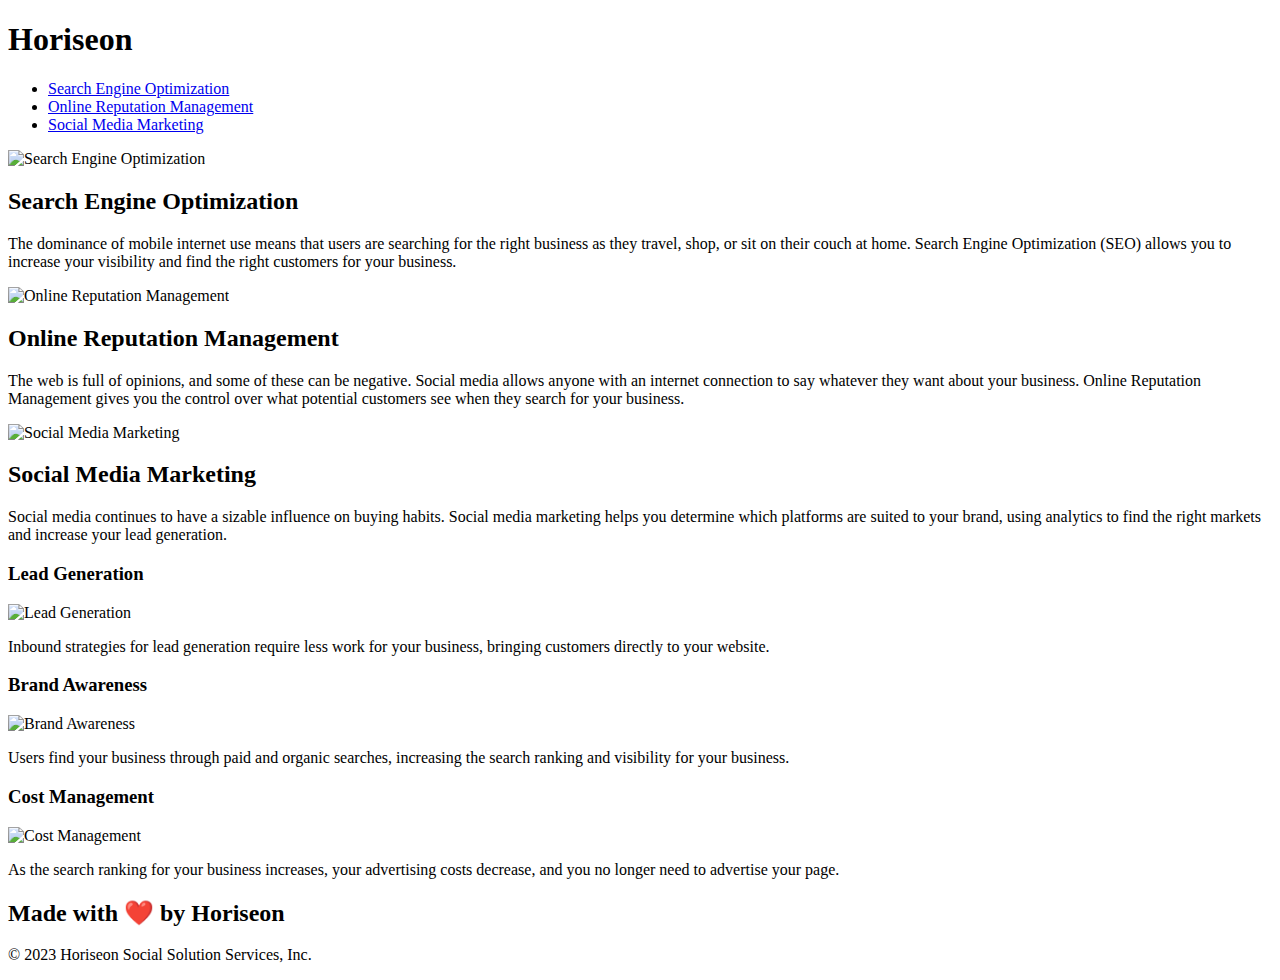
==== index.html @ 3bcca111 "moved index.html file" ====
<!DOCTYPE html>
<html lang="en-us">

<head>
    <meta charset="UTF-8" />
    <link rel="stylesheet" href="./assets/css/style.css">
    <title>Horiseon Website</title>
</head>

<body>
    <header class="header">
        <h1>Hori<span class="seo">seo</span>n</h1>
        <section>
            <ul>
                <li>
                    <a href="#search-engine-optimization">Search Engine Optimization</a>
                </li>
                <li>
                    <a href="#online-reputation-management">Online Reputation Management</a>
                </li>
                <li>
                    <a href="#social-media-marketing">Social Media Marketing</a>
                </li>
            </ul>
        </section>
    </header>
    <div class="hero"></div>
    <main class="content">
        <section class="search-engine-optimization">
            <img src="./assets/images/search-engine-optimization.jpg" alt="Search Engine Optimization" class="float-left" />
            <h2>Search Engine Optimization</h2>
            <p>
                The dominance of mobile internet use means that users are searching for the right business as they travel, shop, or sit on their couch at home. Search Engine Optimization (SEO) allows you to increase your visibility and find the right customers for your business.
            </p>
        </section>
        <section id="online-reputation-management" class="online-reputation-management">
            <img src="./assets/images/online-reputation-management.jpg" alt="Online Reputation Management" class="float-right" />
            <h2>Online Reputation Management</h2>
            <p>
                The web is full of opinions, and some of these can be negative. Social media allows anyone with an internet connection to say whatever they want about your business. Online Reputation Management gives you the control over what potential customers see when they search for your business.
            </p>
        </section>
        <section id="social-media-marketing" class="social-media-marketing">
            <img src="./assets/images/social-media-marketing.jpg" alt="Social Media Marketing" class="float-left" />
            <h2>Social Media Marketing</h2>
            <p>
                Social media continues to have a sizable influence on buying habits. Social media marketing helps you determine which platforms are suited to your brand, using analytics to find the right markets and increase your lead generation.
            </p>
        </section>
    </main>
    <aside class="benefits">
        <section class="benefit-lead">
            <h3>Lead Generation</h3>
            <img src="./assets/images/lead-generation.png" alt="Lead Generation" />
            <p>
                Inbound strategies for lead generation require less work for your business, bringing customers directly to your website.
            </p>
        </section>
        <section class="benefit-brand">
            <h3>Brand Awareness</h3>
            <img src="./assets/images/brand-awareness.png" alt="Brand Awareness" />
            <p>
                Users find your business through paid and organic searches, increasing the search ranking and visibility for your business.
            </p>
        </section>
        <section class="benefit-cost">
            <h3>Cost Management</h3>
            <img src="./assets/images/cost-management.png" alt="Cost Management" />
            <p>
                As the search ranking for your business increases, your advertising costs decrease, and you no longer need to advertise your page.
            </p>
        </section>
    </aside>
    <footer class="footer">
        <h2>Made with ❤️️ by Horiseon</h2>
        <p>
            &copy; 2023 Horiseon Social Solution Services, Inc.
        </p>
    </footer>
</body>

</html>
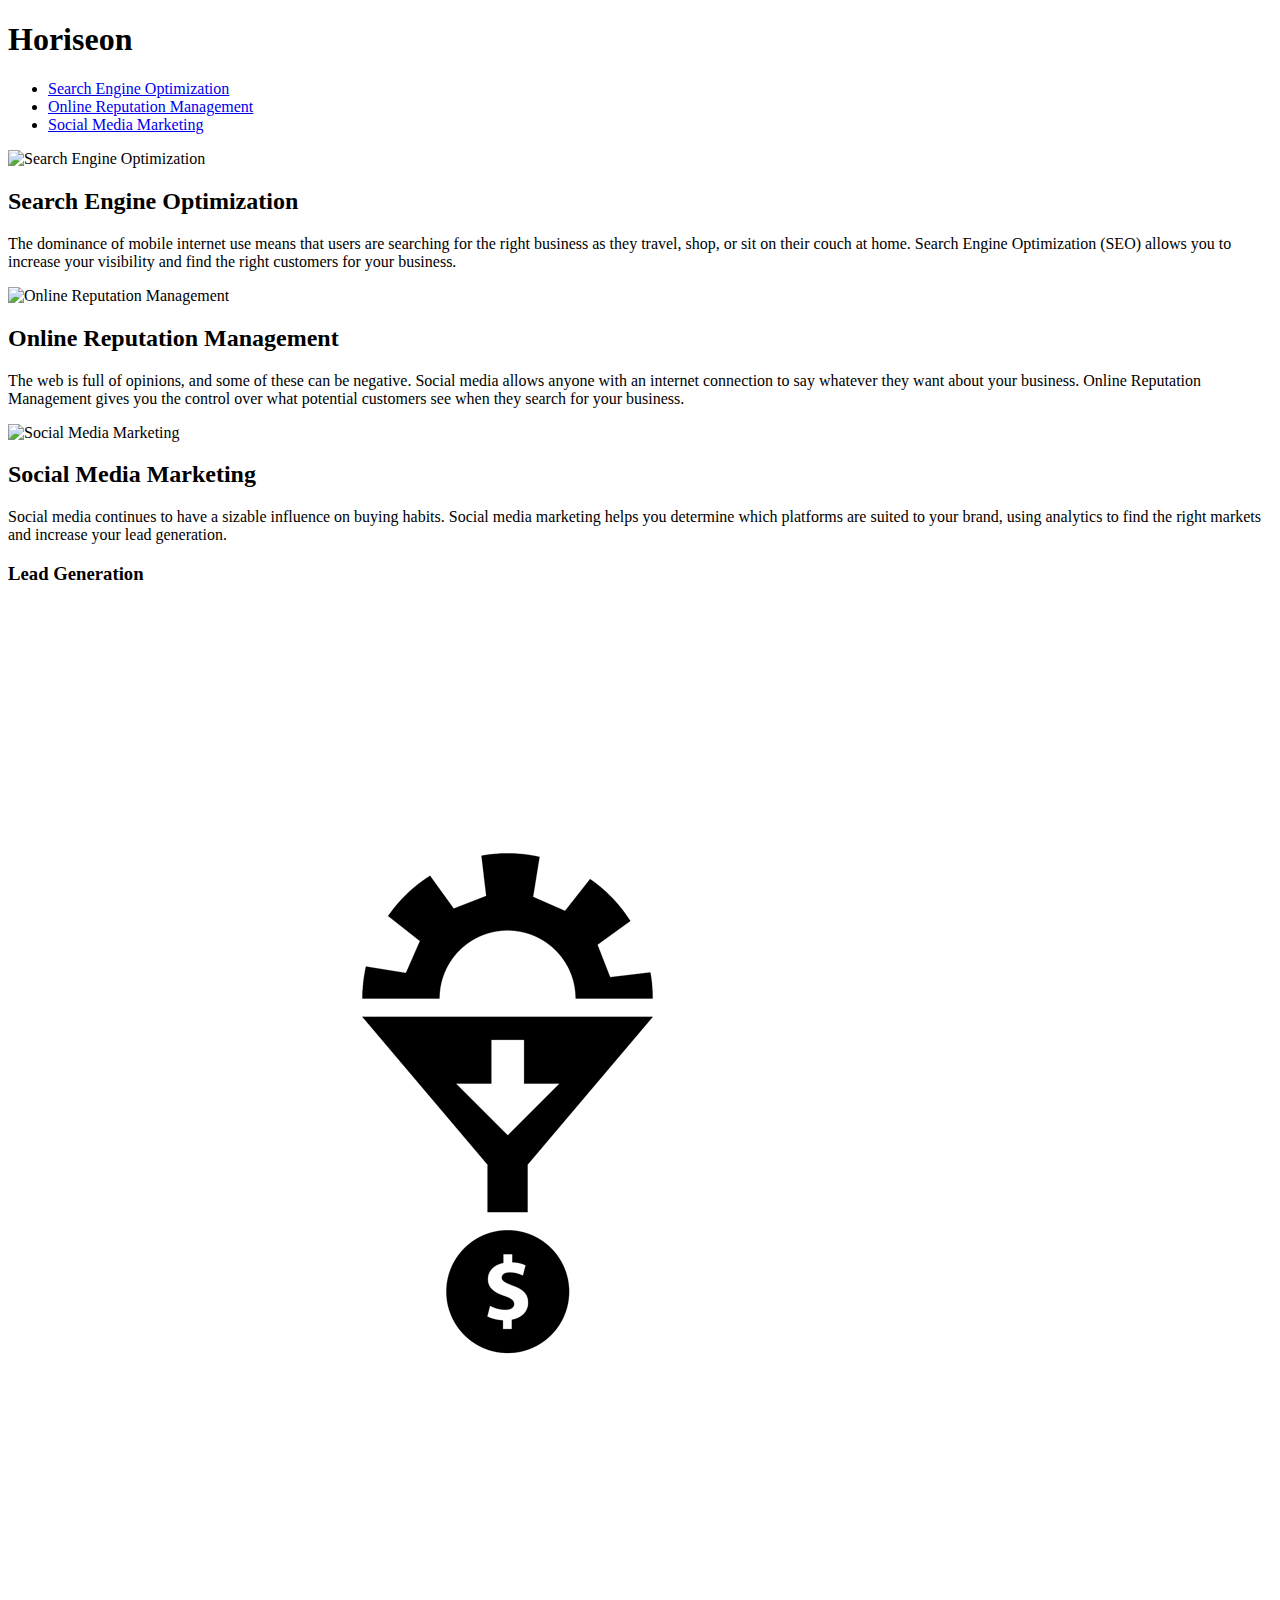
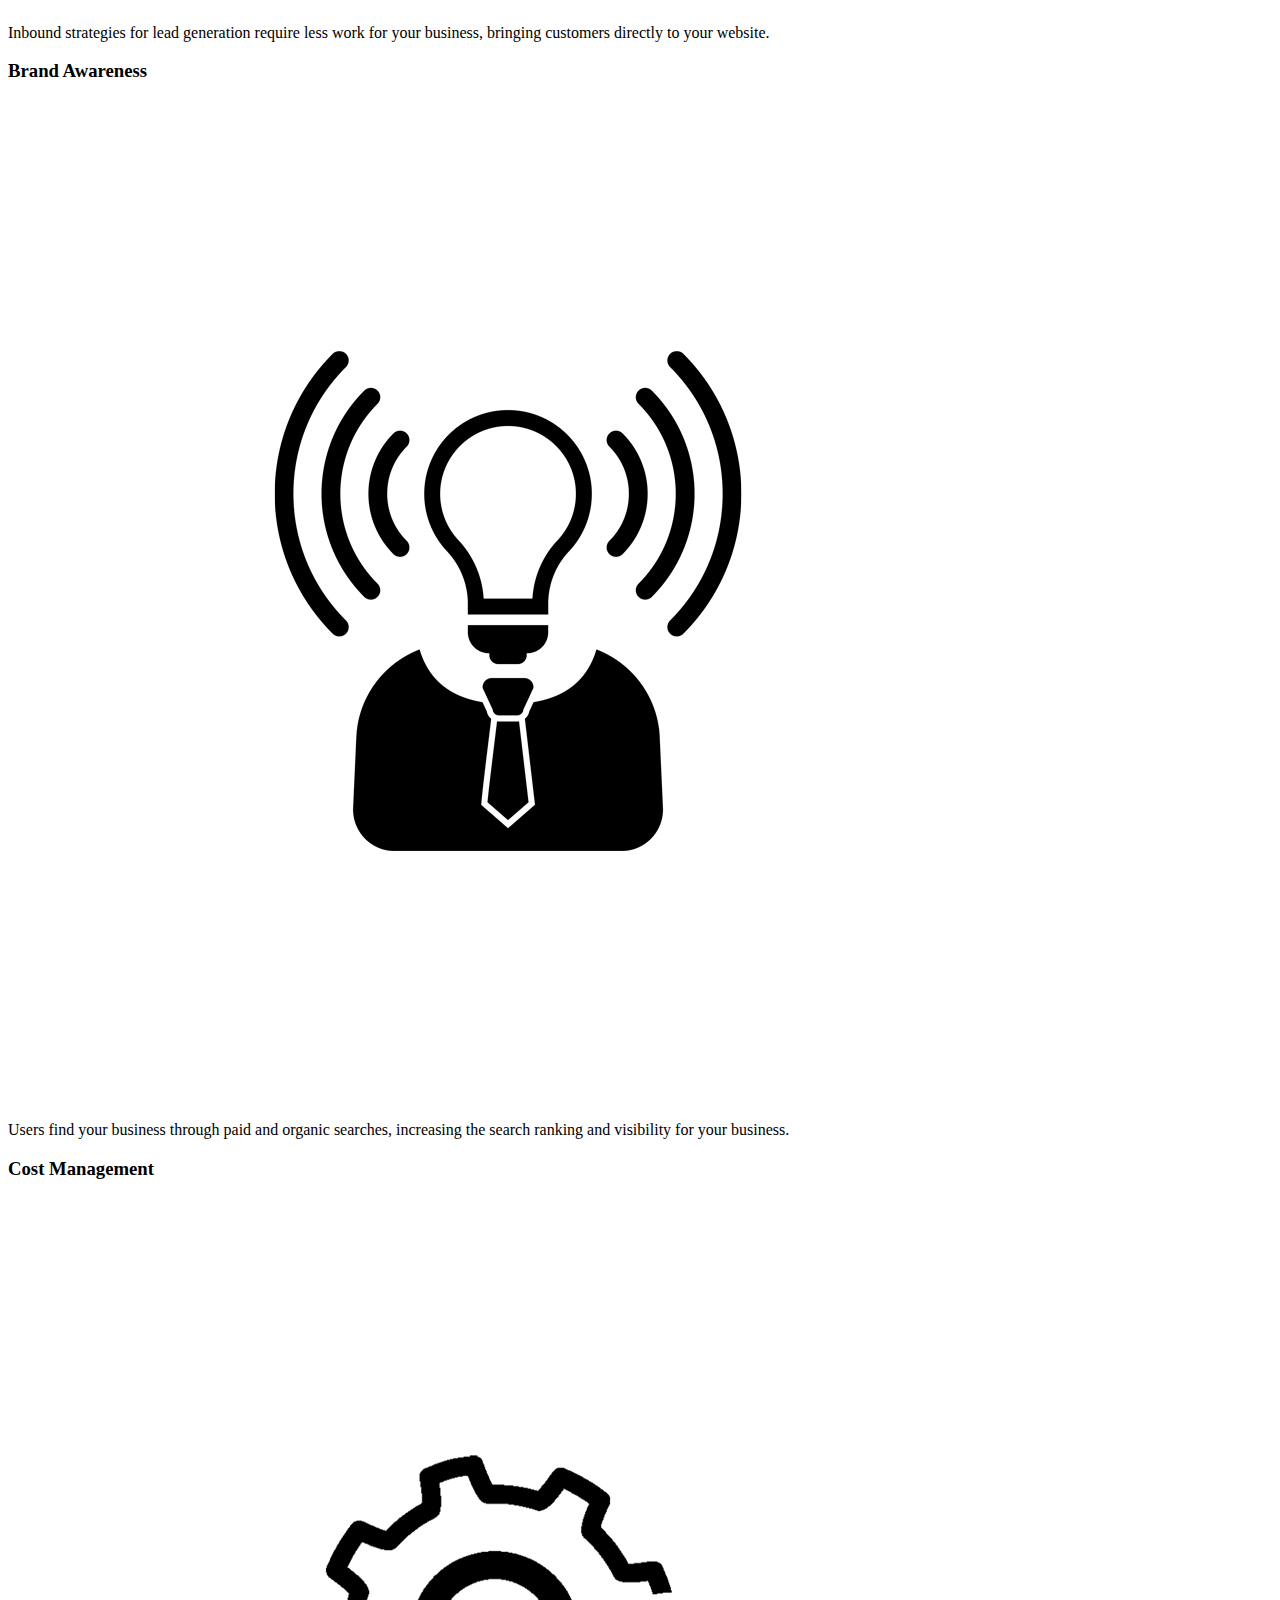
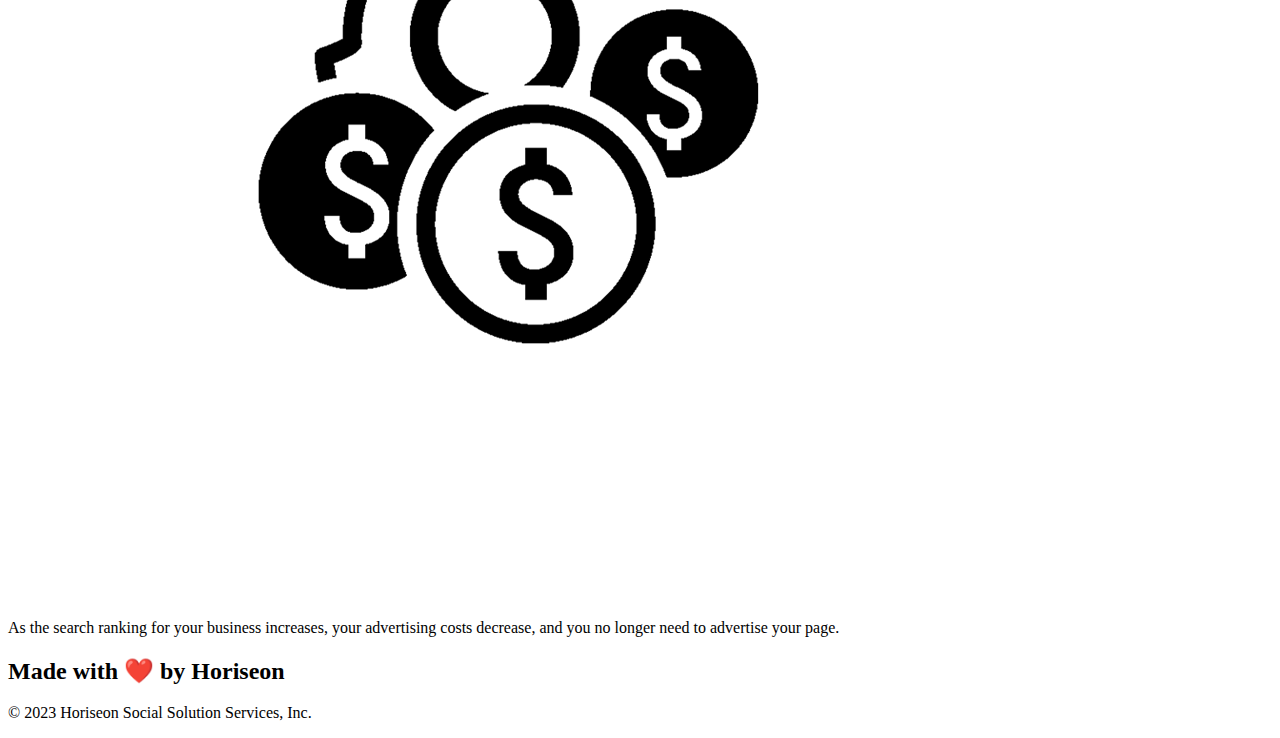
==== commit 2991caaa: "moved the files around more and edited image sources to account for moved files" ====
--- a/index.html
+++ b/index.html
@@ -3,7 +3,7 @@
 
 <head>
     <meta charset="UTF-8" />
-    <link rel="stylesheet" href="./assets/css/style.css">
+    <link rel="stylesheet" href="../Module-1-Challenge/css/style.css">
     <title>Horiseon Website</title>
 </head>
 
@@ -27,21 +27,21 @@
     <div class="hero"></div>
     <main class="content">
         <section class="search-engine-optimization">
-            <img src="./assets/images/search-engine-optimization.jpg" alt="Search Engine Optimization" class="float-left" />
+            <img src="./css/assets/images/search-engine-optimization.jpg" alt="Search Engine Optimization" class="float-left" />
             <h2>Search Engine Optimization</h2>
             <p>
                 The dominance of mobile internet use means that users are searching for the right business as they travel, shop, or sit on their couch at home. Search Engine Optimization (SEO) allows you to increase your visibility and find the right customers for your business.
             </p>
         </section>
         <section id="online-reputation-management" class="online-reputation-management">
-            <img src="./assets/images/online-reputation-management.jpg" alt="Online Reputation Management" class="float-right" />
+            <img src="./css/assets/images/online-reputation-management.jpg" alt="Online Reputation Management" class="float-right" />
             <h2>Online Reputation Management</h2>
             <p>
                 The web is full of opinions, and some of these can be negative. Social media allows anyone with an internet connection to say whatever they want about your business. Online Reputation Management gives you the control over what potential customers see when they search for your business.
             </p>
         </section>
         <section id="social-media-marketing" class="social-media-marketing">
-            <img src="./assets/images/social-media-marketing.jpg" alt="Social Media Marketing" class="float-left" />
+            <img src="./css/assets/images/social-media-marketing.jpg" alt="Social Media Marketing" class="float-left" />
             <h2>Social Media Marketing</h2>
             <p>
                 Social media continues to have a sizable influence on buying habits. Social media marketing helps you determine which platforms are suited to your brand, using analytics to find the right markets and increase your lead generation.
@@ -51,21 +51,21 @@
     <aside class="benefits">
         <section class="benefit-lead">
             <h3>Lead Generation</h3>
-            <img src="./assets/images/lead-generation.png" alt="Lead Generation" />
+            <img src="./css/assets/images/lead-generation.png" alt="Lead Generation" />
             <p>
                 Inbound strategies for lead generation require less work for your business, bringing customers directly to your website.
             </p>
         </section>
         <section class="benefit-brand">
             <h3>Brand Awareness</h3>
-            <img src="./assets/images/brand-awareness.png" alt="Brand Awareness" />
+            <img src="./css/assets/images/brand-awareness.png" alt="Brand Awareness" />
             <p>
                 Users find your business through paid and organic searches, increasing the search ranking and visibility for your business.
             </p>
         </section>
         <section class="benefit-cost">
             <h3>Cost Management</h3>
-            <img src="./assets/images/cost-management.png" alt="Cost Management" />
+            <img src="./css/assets/images/cost-management.png" alt="Cost Management" />
             <p>
                 As the search ranking for your business increases, your advertising costs decrease, and you no longer need to advertise your page.
             </p>
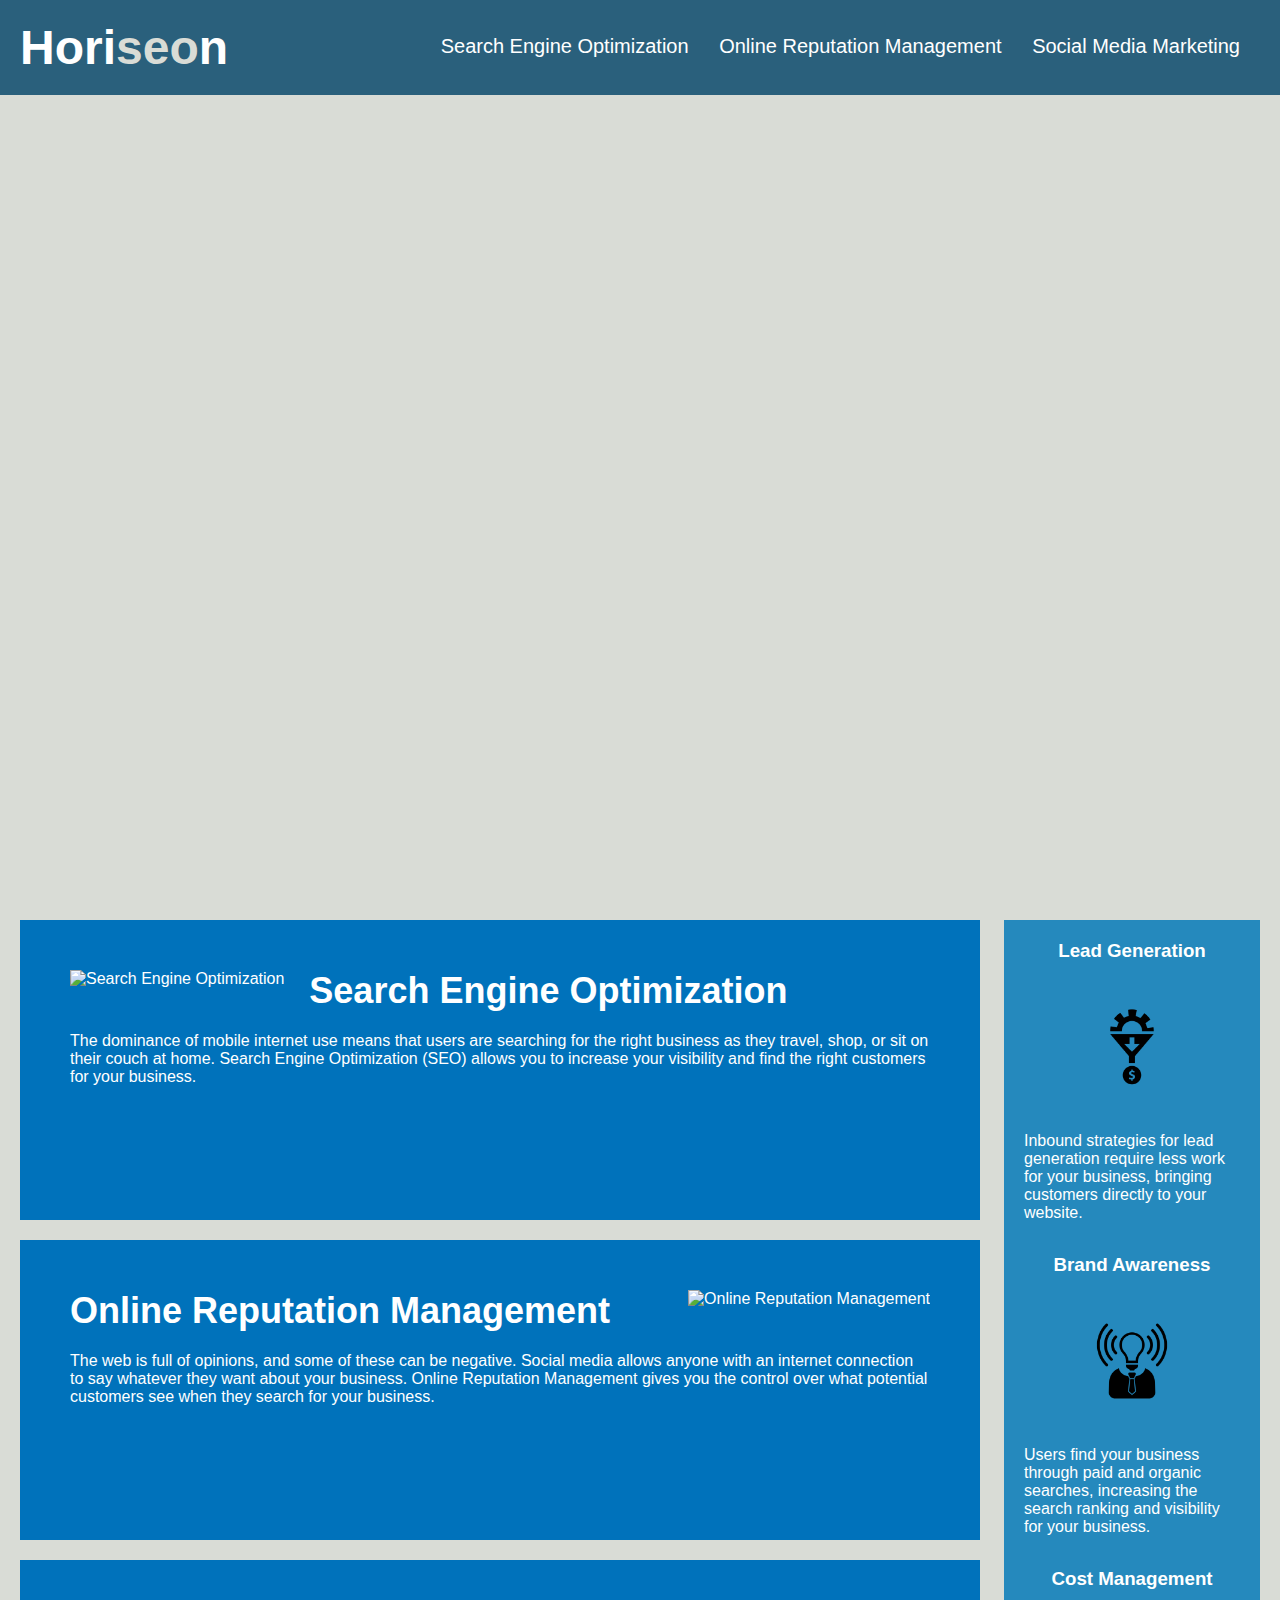
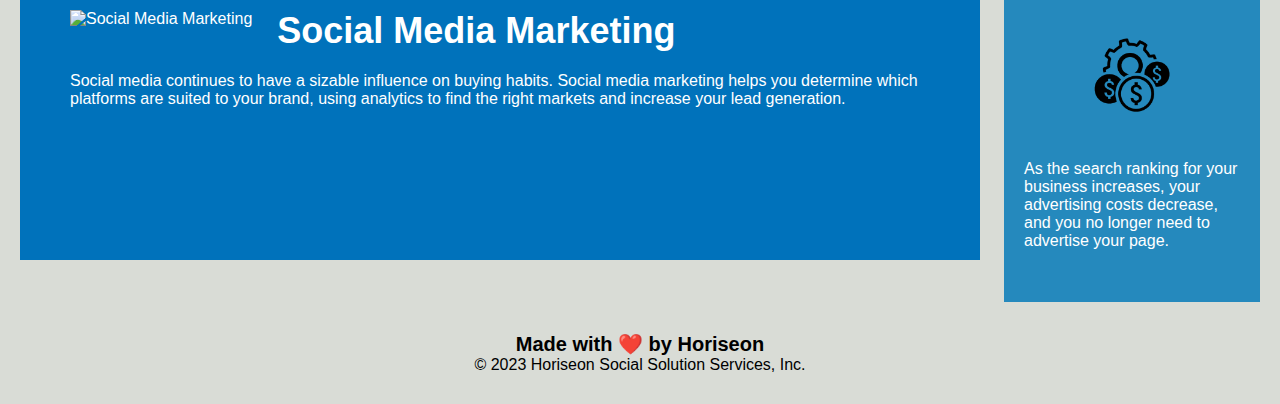
==== commit f700664b: "restructered where images are getting their sources from" ====
--- a/index.html
+++ b/index.html
@@ -3,7 +3,7 @@
 
 <head>
     <meta charset="UTF-8" />
-    <link rel="stylesheet" href="../Module-1-Challenge/css/style.css">
+    <link rel="stylesheet" href="./css/style.css">
     <title>Horiseon Website</title>
 </head>
 
--- a/css/style.css
+++ b/css/style.css
@@ -0,0 +1,159 @@
+/* sets the behavior of the width and height properties, as well as the size of the padding and margin for each element */
+* {
+    box-sizing: border-box;
+    padding: 0;
+    margin: 0;
+}
+
+/* sets background color for the webpage */
+body {
+    background-color: #d9dcd6;
+}
+
+/* sets the padding size, fonts used, and background and text color for the header */
+.header {
+    padding: 20px;
+    font-family: 'Trebuchet MS', 'Lucida Sans Unicode', 'Lucida Grande', 'Lucida Sans', Arial, sans-serif;
+    background-color: #2a607c;
+    color: #ffffff;
+}
+
+/* sets the font size and tells it that the heading in the header section should not have a line break */
+.header h1 {
+    display: inline-block;
+    font-size: 48px;
+}
+
+/* sets the color for the class "seo" located within the first heading within the header class */
+.header h1 .seo {
+    color: #d9dcd6;
+}
+
+/* defines the dimensions of the space located around the class "header". sets the section to be on the right of the page, which fonts it should 
+use, and the font size */
+.header section {
+    padding-top: 15px;
+    margin-right: 20px;
+    float: right;
+    font-family: 'Gill Sans', 'Gill Sans MT', Calibri, 'Trebuchet MS', sans-serif;
+    font-size: 20px;
+}
+
+/* makes it so no marker type will be shown in the unordered list within the header */
+.header section ul {
+    list-style-type: none;
+}
+
+/* sets the left margin and makes it so each element within the unordered list within the header will sit on the same line */
+.header section ul li {
+    display: inline-block;
+    margin-left: 25px;
+}
+
+/* sets the text color and decoration for all hyperlinks */
+a {
+    color: #ffffff;
+    text-decoration: none;
+}
+
+/* sets the font size for all paragraphs */
+p {
+    font-size: 16px;
+}
+
+/* defines the usage of the area surrounding the hero class, as well as the image being used, the image's size, and where it should be positioned  */
+.hero {
+    height: 800px;
+    width: 100%;
+    margin-bottom: 25px;
+    background-image: url("./assets/images/digital-marketing-meeting.jpg");
+    background-size: cover;
+    background-position: center;
+}
+
+/* tells the image within the class "float-left" to be positioned on the left of its section and how big its right margin should be */
+.float-left {
+    float: left;
+    margin-right: 25px;
+}
+
+/* tells the image in the class "float-right" to be positoned on the right of its section and how big its left margin should be */
+.float-right {
+    float: right;
+    margin-left: 25px;
+}
+
+/* sets the width of the class "content" to take of 75% of the screen, to not cause a page break, and sets the spacing for the left margin */
+.content {
+    width: 75%;
+    display: inline-block;
+    margin-left: 20px;
+}
+
+/* sets the right margin and padding, will not push below left or right floated elements, sets the width and height as well as the font being used
+and the background color for the class "benefits" */
+.benefits {
+    margin-right: 20px;
+    padding: 20px;
+    clear: both;
+    float: right;
+    width: 20%;
+    height: 100%;
+    font-family: 'Gill Sans', 'Gill Sans MT', Calibri, 'Trebuchet MS', sans-serif;
+    background-color: #2589bd;
+}
+
+/* sets the bottom margin and text color for each class listed directly below */
+.benefit-lead, .benefit-brand, .benefit-cost {
+    margin-bottom: 32px;
+    color: #ffffff;
+}
+
+/* sets the bottom margin and aligns the text to the center for each heading 3 elements within the classes listed directly below */
+.benefit-lead h3, .benefit-brand h3, .benefit-cost h3 {
+    margin-bottom: 10px;
+    text-align: center;
+}
+
+/* sets a line break, margin, and max width for the classes listed directly below */
+.benefit-lead img, .benefit-brand img, .benefit-cost img {
+    display: block;
+    margin: 10px auto;
+    max-width: 150px;
+}
+
+/* sets the dimensions for the bottom margin, padding, and height. also sets the font used and background and text colors for each 
+class listed directly below */
+.search-engine-optimization, .online-reputation-management, .social-media-marketing {
+    margin-bottom: 20px;
+    padding: 50px;
+    height: 300px;
+    font-family: 'Gill Sans', 'Gill Sans MT', Calibri, 'Trebuchet MS', sans-serif;
+    background-color: #0072bb;
+    color: #ffffff;
+}
+
+/* sets the max height to 200 pixels for the element for each class listed directly below */
+.search-engine-optimization img, .online-reputation-management img, .social-media-marketing img {
+    max-height: 200px;
+}
+
+/* sets the dimensions of the bottom margin and font size for each class listed directly below */
+.search-engine-optimization h2, .online-reputation-management h2, .social-media-marketing h2  {
+    margin-bottom: 20px;
+    font-size: 36px;
+}
+
+/* sets the padding, will not push below left or right floated elements, determines the font used, and aligns text to the center of the elements for
+the class "footer" */
+.footer {
+    padding: 30px;
+    clear: both;
+    font-family: 'Trebuchet MS', 'Lucida Sans Unicode', 'Lucida Grande', 'Lucida Sans', Arial, sans-serif;
+    text-align: center;
+}
+
+/* sets the font size for the heading 2 within the footer class */
+.footer h2 {
+    font-size: 20px;
+}
